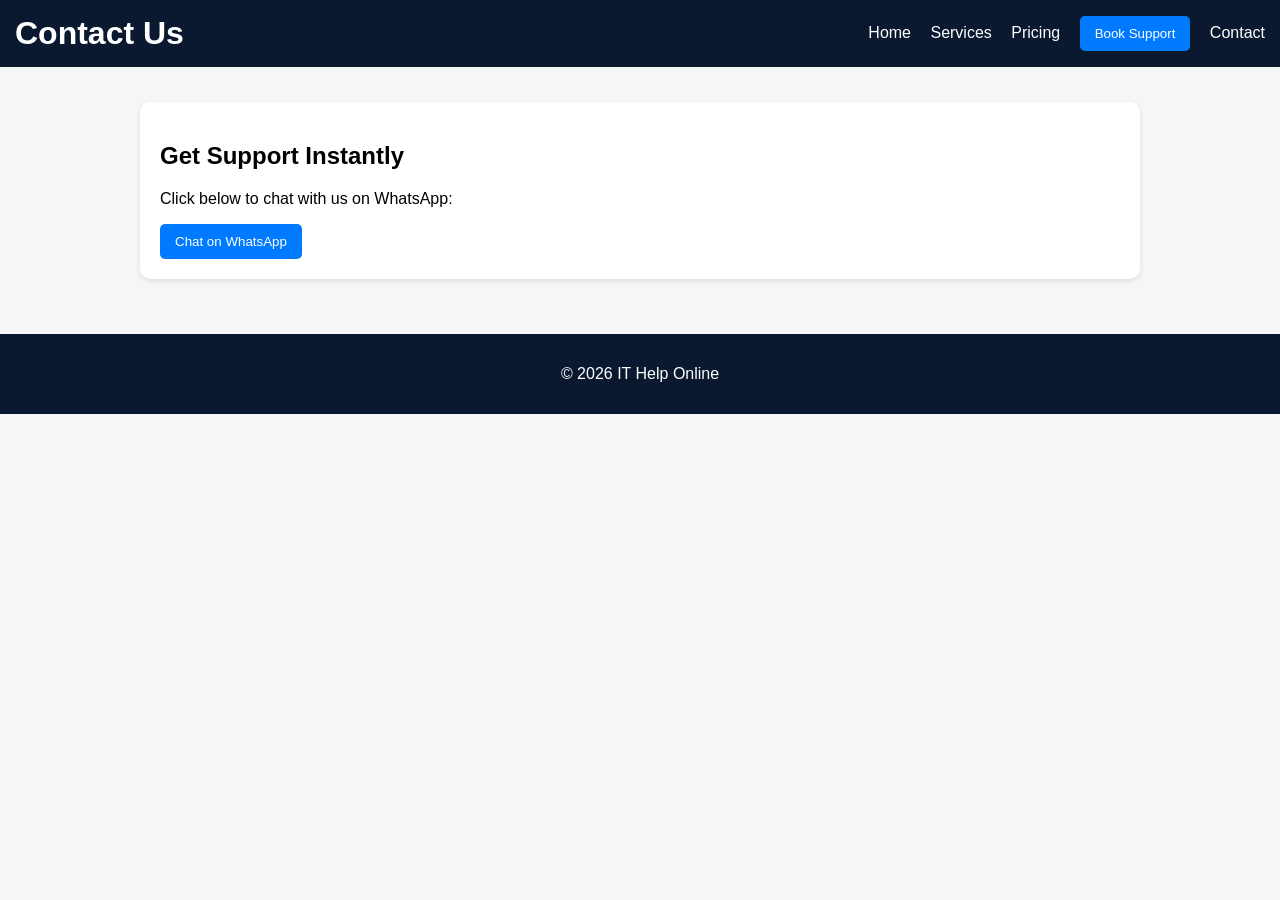
==== contact.html @ 0cb4be8d "Add files via upload" ====
<!DOCTYPE html>
<html>
<head>
  <title>Contact</title>
  <link rel="stylesheet" href="style.css">
</head>
<body>

<header>
  <h1>Contact Us</h1>
  <nav>
    <a href="index.html">Home</a>
    <a href="services.html">Services</a>
    <a href="pricing.html">Pricing</a>
<a href="booking.html">
  <button>Book Support</button>
</a>
    <a href="contact.html">Contact</a>
  </nav>
</header>

<div class="container">

  <div class="card">
    <h2>Get Support Instantly</h2>
    <p>Click below to chat with us on WhatsApp:</p>
    <button onclick="contact()">Chat on WhatsApp</button>
  </div>

</div>

<footer>
  <p>© 2026 IT Help Online</p>
</footer>

<script>
function contact() {
  window.location.href = "https://wa.me/919999999999";
}
</script>

</body>
</html>
---- style.css ----
body {
  font-family: Arial, sans-serif;
  margin: 0;
  background: #f4f6f8;
}

header {
  background: #0a192f;
  color: white;
  padding: 15px;
  display: flex;
  justify-content: space-between;
  align-items: center;
}

header h1 {
  margin: 0;
}

nav a {
  color: white;
  margin-left: 15px;
  text-decoration: none;
}

.container {
  padding: 20px;
  max-width: 1000px;
  margin: auto;
}

.card {
  background: white;
  padding: 20px;
  margin: 15px 0;
  border-radius: 10px;
  box-shadow: 0 2px 5px rgba(0,0,0,0.1);
}

button {
  background: #007bff;
  color: white;
  padding: 10px 15px;
  border: none;
  border-radius: 5px;
  cursor: pointer;
}

footer {
  text-align: center;
  padding: 15px;
  background: #0a192f;
  color: white;
  margin-top: 20px;
}
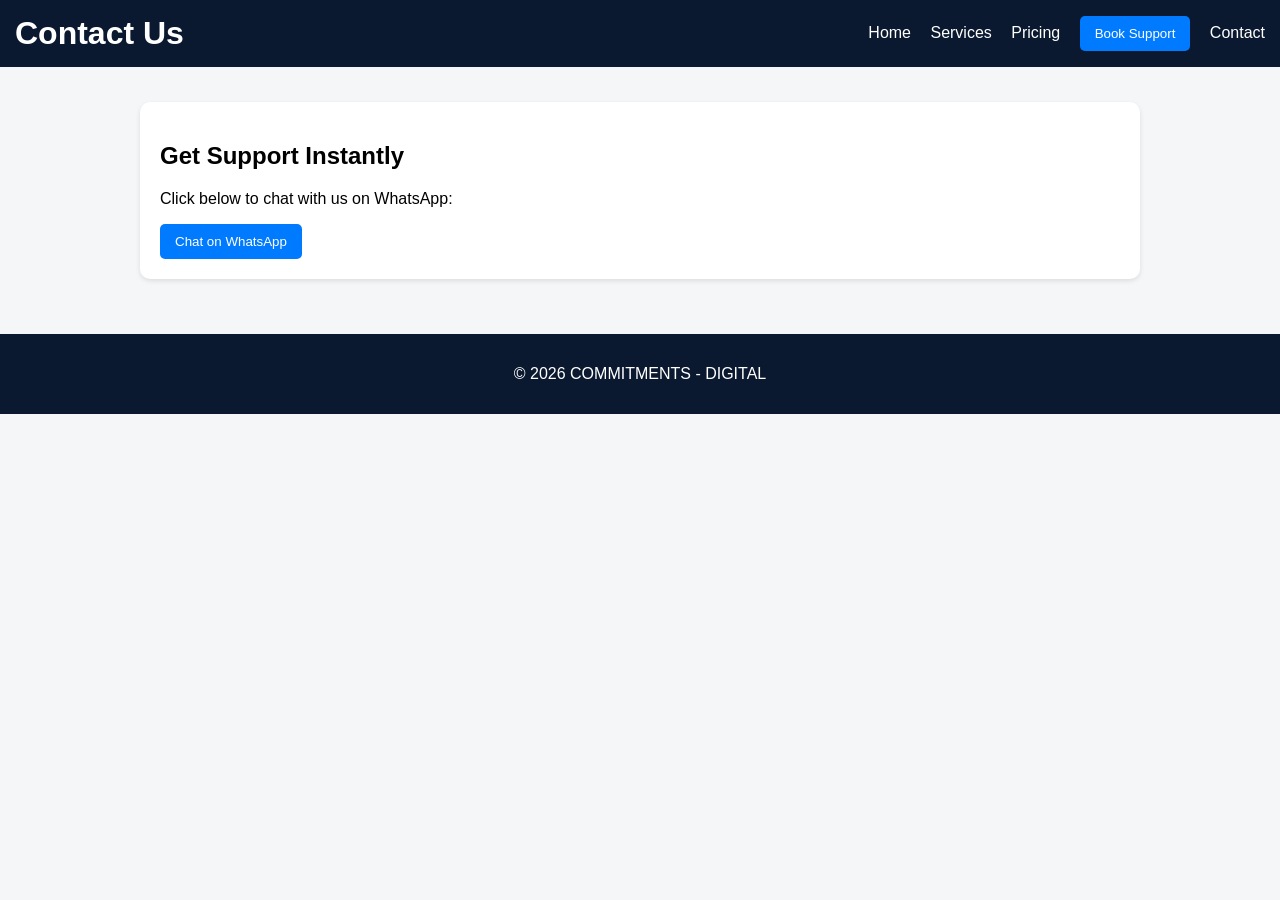
==== commit e47050fb: "Update contact.html" ====
--- a/contact.html
+++ b/contact.html
@@ -30,7 +30,7 @@
 </div>
 
 <footer>
-  <p>© 2026 IT Help Online</p>
+  <p>© 2026 COMMITMENTS - DIGITAL</p>
 </footer>
 
 <script>
@@ -40,4 +40,4 @@
 </script>
 
 </body>
-</html>+</html>
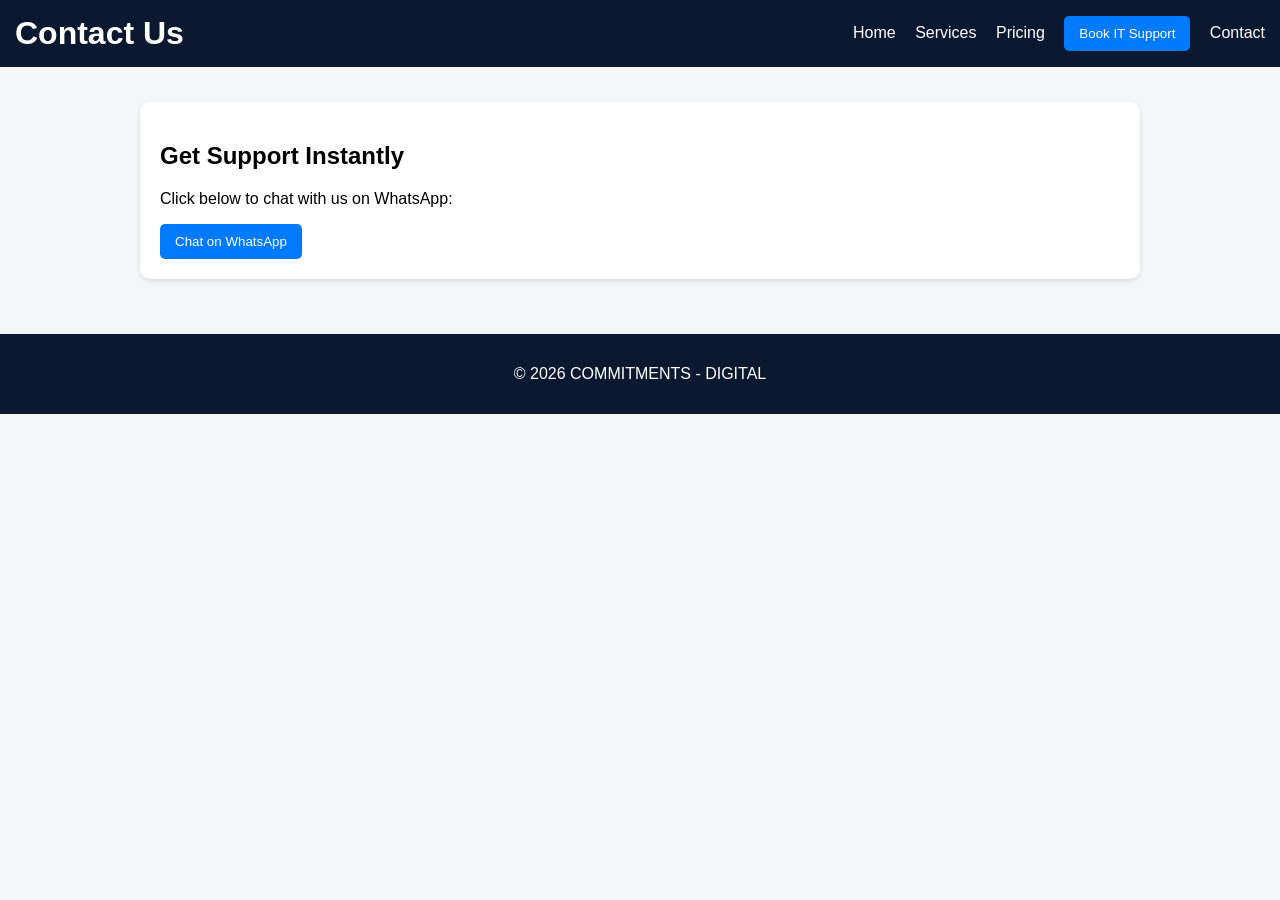
==== commit 08fe5f04: "contact.html" ====
--- a/contact.html
+++ b/contact.html
@@ -13,7 +13,7 @@
     <a href="services.html">Services</a>
     <a href="pricing.html">Pricing</a>
 <a href="booking.html">
-  <button>Book Support</button>
+  <button>Book IT Support</button>
 </a>
     <a href="contact.html">Contact</a>
   </nav>
